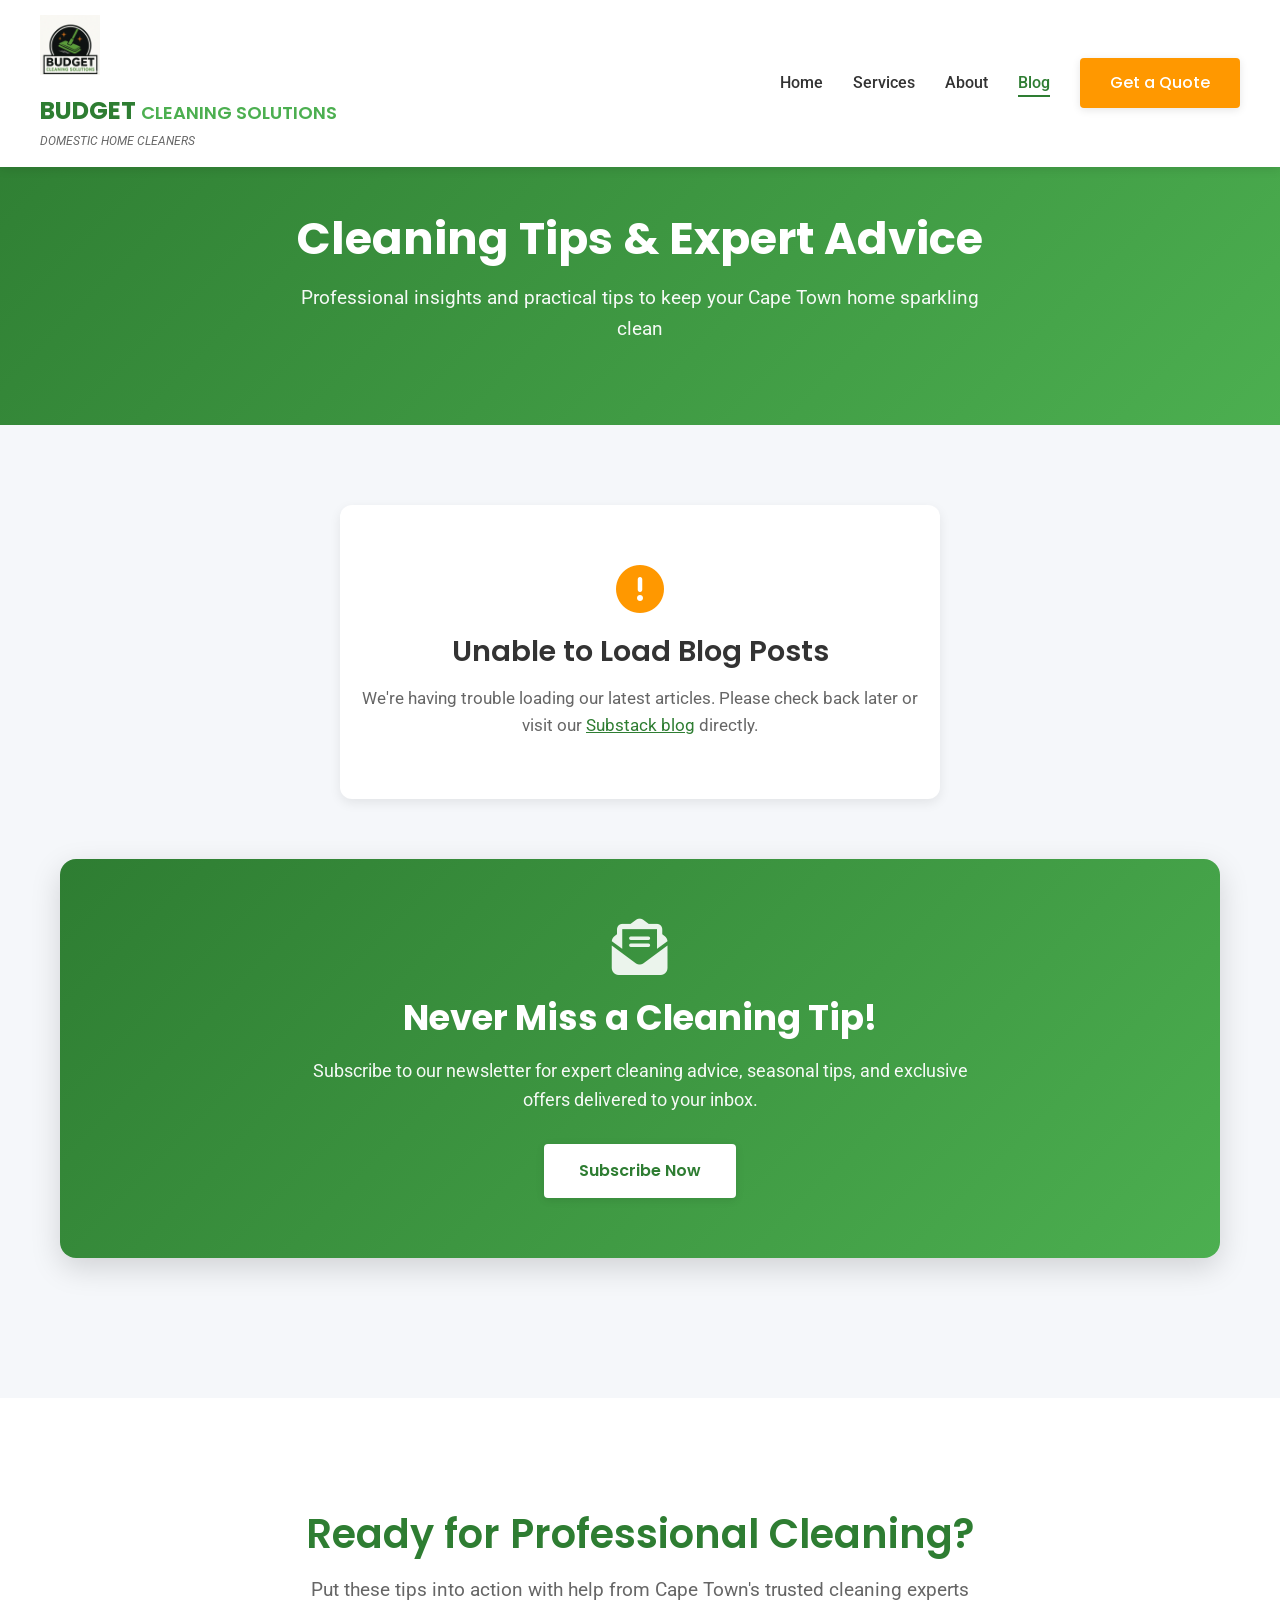
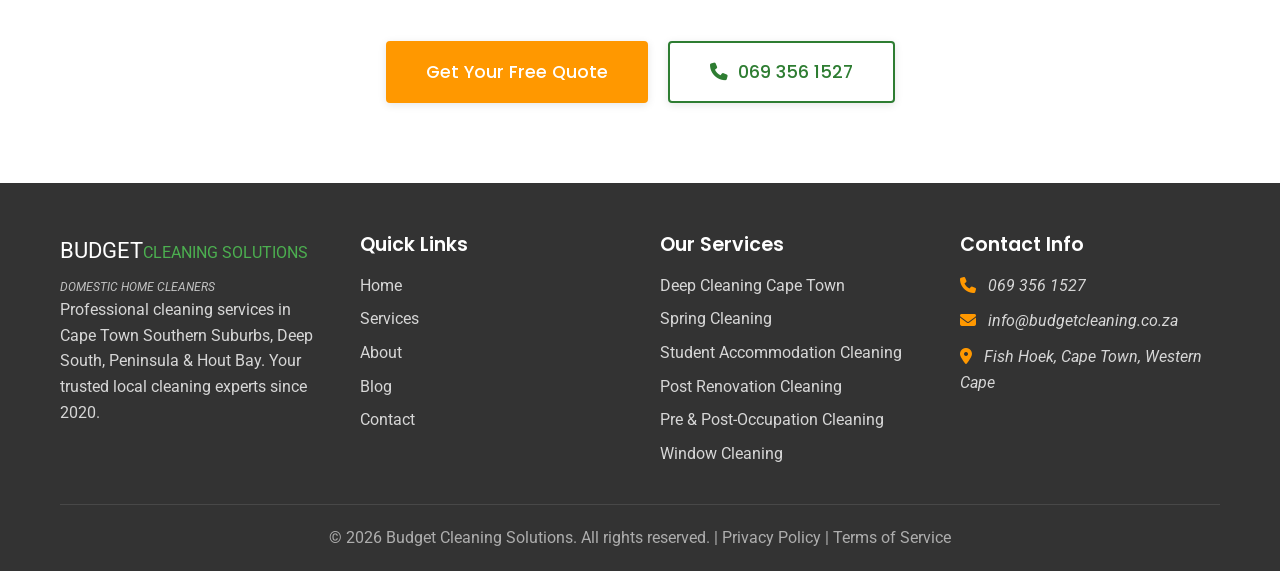
==== blog.html @ 8f819107 "update" ====
<!DOCTYPE html>
<html lang="en-ZA">
<head>
    <!-- Google Tag Manager -->
    <script>(function(w,d,s,l,i){w[l]=w[l]||[];w[l].push({'gtm.start':
    new Date().getTime(),event:'gtm.js'});var f=d.getElementsByTagName(s)[0],
    j=d.createElement(s),dl=l!='dataLayer'?'&l='+l:'';j.async=true;j.src=
    'https://www.googletagmanager.com/gtm.js?id='+i+dl;f.parentNode.insertBefore(j,f);
    })(window,document,'script','dataLayer','GTM-XXXXXXX');</script>
    <!-- End Google Tag Manager -->
    
    <!-- Google Analytics 4 -->
    <script async src="https://www.googletagmanager.com/gtag/js?id=G-XXXXXXXXXX"></script>
    <script>
      window.dataLayer = window.dataLayer || [];
      function gtag(){dataLayer.push(arguments);}
      gtag('js', new Date());
      gtag('config', 'G-XXXXXXXXXX');
    </script>
    
    <meta charset="UTF-8">
    <meta name="viewport" content="width=device-width, initial-scale=1.0">
    <meta http-equiv="X-UA-Compatible" content="IE=edge">
    
    <!-- Primary Meta Tags -->
    <title>Cleaning Tips & Advice Blog | Budget Cleaning Solutions Cape Town</title>
    <meta name="title" content="Cleaning Tips & Advice Blog | Budget Cleaning Solutions Cape Town">
    <meta name="description" content="Expert cleaning tips, home maintenance advice, and industry insights from Budget Cleaning Solutions. Learn professional cleaning techniques for Cape Town homes, deep cleaning guides, spring cleaning checklists, and more.">
    <meta name="keywords" content="cleaning tips cape town, home cleaning advice, deep cleaning guide, spring cleaning checklist, professional cleaning tips, home maintenance cape town, cleaning hacks, cleaning blog cape town, house cleaning tips, cleaning advice southern suburbs">
    <meta name="author" content="Budget Cleaning Solutions">
    <meta name="robots" content="index, follow, max-image-preview:large, max-snippet:-1, max-video-preview:-1">
    <meta name="googlebot" content="index, follow">
    <meta name="bingbot" content="index, follow">
    <link rel="canonical" href="https://budgetcleaningsolutions.co.za/blog.html">
    
    <!-- Language and Region -->
    <meta name="language" content="English">
    <meta name="geo.region" content="ZA-WC">
    <meta name="geo.placename" content="Fish Hoek, Cape Town, Western Cape, South Africa">
    <meta name="geo.position" content="-34.1367;18.4366">
    <meta name="ICBM" content="-34.1367, 18.4366">
    
    <!-- Open Graph / Facebook -->
    <meta property="og:type" content="website">
    <meta property="og:url" content="https://budgetcleaningsolutions.co.za/blog.html">
    <meta property="og:site_name" content="Budget Cleaning Solutions">
    <meta property="og:title" content="Cleaning Tips & Advice Blog - Budget Cleaning Solutions Cape Town">
    <meta property="og:description" content="Expert cleaning tips and home maintenance advice from Cape Town's trusted cleaning professionals. Learn techniques to keep your home spotless.">
    <meta property="og:image" content="https://budgetcleaningsolutions.co.za/images/cleaning.jpeg">
    <meta property="og:image:width" content="1200">
    <meta property="og:image:height" content="630">
    <meta property="og:image:alt" content="Professional cleaning tips and advice blog">
    <meta property="og:locale" content="en_ZA">
    
    <!-- Twitter -->
    <meta name="twitter:card" content="summary_large_image">
    <meta name="twitter:url" content="https://budgetcleaningsolutions.co.za/blog.html">
    <meta name="twitter:title" content="Cleaning Tips & Advice Blog - Budget Cleaning Solutions">
    <meta name="twitter:description" content="Expert cleaning tips and home maintenance advice from Cape Town's professional cleaners.">
    <meta name="twitter:image" content="https://budgetcleaningsolutions.co.za/images/cleaning.jpeg">
    <meta name="twitter:image:alt" content="Cleaning tips blog">
    
    <!-- Mobile Web App -->
    <meta name="apple-mobile-web-app-capable" content="yes">
    <meta name="apple-mobile-web-app-status-bar-style" content="black-translucent">
    <meta name="apple-mobile-web-app-title" content="Budget Cleaning">
    <meta name="application-name" content="Budget Cleaning Solutions">
    <meta name="theme-color" content="#2C3E50">
    <meta name="msapplication-TileColor" content="#2C3E50">
    
    <!-- Preconnect for Performance -->
    <link rel="preconnect" href="https://fonts.googleapis.com">
    <link rel="preconnect" href="https://fonts.gstatic.com" crossorigin>
    <link rel="preconnect" href="https://cdnjs.cloudflare.com">
    <link rel="preconnect" href="https://api.rss2json.com">
    
    <!-- DNS Prefetch -->
    <link rel="dns-prefetch" href="https://www.google-analytics.com">
    <link rel="dns-prefetch" href="https://www.googletagmanager.com">
    
    <!-- Stylesheets -->
    <link rel="stylesheet" href="style.css">
    <link rel="stylesheet" href="https://cdnjs.cloudflare.com/ajax/libs/font-awesome/6.4.0/css/all.min.css" integrity="sha512-iecdLmaskl7CVkqkXNQ/ZH/XLlvWZOJyj7Yy7tcenmpD1ypASozpmT/E0iPtmFIB46ZmdtAc9eNBvH0H/ZpiBw==" crossorigin="anonymous" referrerpolicy="no-referrer">
    <link href="https://fonts.googleapis.com/css2?family=Poppins:wght@300;400;500;600;700&family=Roboto:wght@300;400;500&display=swap" rel="stylesheet">
    
    <!-- Favicons -->
    <link rel="icon" type="image/png" sizes="32x32" href="images/favicon-32x32.png">
    <link rel="icon" type="image/png" sizes="16x16" href="images/favicon-16x16.png">
    <link rel="apple-touch-icon" sizes="180x180" href="images/apple-touch-icon.png">
    <link rel="manifest" href="/site.webmanifest">
    
    <!-- Google Search Console Verification -->
    <meta name="google-site-verification" content="YOUR_VERIFICATION_CODE_HERE">
    
    <!-- Bing Webmaster Tools Verification -->
    <meta name="msvalidate.01" content="YOUR_BING_VERIFICATION_CODE">
    
    <!-- Blog Schema.org -->
    <script type="application/ld+json">
    {
      "@context": "https://schema.org",
      "@type": "Blog",
      "name": "Budget Cleaning Solutions Blog",
      "description": "Expert cleaning tips, home maintenance advice, and industry insights from Budget Cleaning Solutions in Cape Town",
      "url": "https://budgetcleaningsolutions.co.za/blog.html",
      "publisher": {
        "@type": "LocalBusiness",
        "name": "Budget Cleaning Solutions",
        "logo": "https://budgetcleaningsolutions.co.za/images/logo.png",
        "telephone": "+27693561527",
        "email": "info@budgetcleaning.co.za",
        "address": {
          "@type": "PostalAddress",
          "addressLocality": "Fish Hoek",
          "addressRegion": "Western Cape",
          "addressCountry": "ZA"
        }
      }
    }
    </script>
</head>
<body>
    <!-- Google Tag Manager (noscript) -->
    <noscript><iframe src="https://www.googletagmanager.com/ns.html?id=GTM-XXXXXXX"
    height="0" width="0" style="display:none;visibility:hidden"></iframe></noscript>
    <!-- End Google Tag Manager (noscript) -->

    <!-- Header -->
    <header class="header" role="banner">
        <nav class="navbar container" role="navigation" aria-label="Main navigation">
            <a href="index.html" class="logo" aria-label="Budget Cleaning Solutions - Return to homepage">
                <img src="images/logo.png" alt="Budget Cleaning Solutions Logo" class="site-logo">
                <div class="logo-text-container">
                    <div class="logo-text">
                        <span class="budget">BUDGET</span>
                        <span class="cleaning">CLEANING SOLUTIONS</span>
                    </div>
                    <div class="tagline">DOMESTIC HOME CLEANERS</div>
                </div>
            </a>
            
            <ul class="nav-menu" id="navMenu">
                <li><a href="index.html#home" class="nav-link">Home</a></li>
                <li><a href="services.html" class="nav-link">Services</a></li>
                <li><a href="index.html#about" class="nav-link">About</a></li>
                <li><a href="blog.html" class="nav-link active">Blog</a></li>
                <li><a href="contactform.html" class="btn btn-primary nav-cta" aria-label="Get a free quote">Get a Quote</a></li>
            </ul>
            
            <div class="nav-toggle" id="navToggle" aria-label="Toggle navigation menu" role="button" tabindex="0">
                <span></span>
                <span></span>
                <span></span>
            </div>
        </nav>
    </header>

    <!-- Main Content -->
    <main>
        <!-- Hero Section -->
        <section class="blog-hero">
            <div class="container">
                <div class="blog-hero-content">
                    <h1>Cleaning Tips & Expert Advice</h1>
                    <p>Professional insights and practical tips to keep your Cape Town home sparkling clean</p>
                </div>
            </div>
        </section>

        <!-- Blog Posts Section -->
        <section class="blog-section">
            <div class="container">
                <!-- Loading State -->
                <div id="blogLoading" class="blog-loading">
                    <div class="loading-spinner"></div>
                    <p>Loading latest articles...</p>
                </div>

                <!-- Error State -->
                <div id="blogError" class="blog-error" style="display: none;">
                    <i class="fas fa-exclamation-circle"></i>
                    <h3>Unable to Load Blog Posts</h3>
                    <p>We're having trouble loading our latest articles. Please check back later or visit our <a href="https://budgetcleaningsolutions.substack.com" target="_blank" rel="noopener noreferrer">Substack blog</a> directly.</p>
                </div>

                <!-- Blog Posts Grid -->
                <div id="blogPosts" class="blog-grid" style="display: none;">
                    <!-- Blog posts will be dynamically inserted here -->
                </div>

                <!-- No Posts State -->
                <div id="noPosts" class="no-posts" style="display: none;">
                    <i class="fas fa-newspaper"></i>
                    <h3>Coming Soon!</h3>
                    <p>We're working on exciting content for you. Check back soon for cleaning tips, advice, and industry insights.</p>
                    <a href="https://budgetcleaningsolutions.substack.com" target="_blank" rel="noopener noreferrer" class="btn btn-primary">Subscribe to Our Newsletter</a>
                </div>

                <!-- Pagination -->
                <div id="blogPagination" class="blog-pagination" style="display: none;">
                    <button id="loadMoreBtn" class="btn btn-secondary">Load More Articles</button>
                </div>

                <!-- Subscribe CTA -->
                <div class="blog-subscribe-cta">
                    <div class="subscribe-content">
                        <i class="fas fa-envelope-open-text"></i>
                        <h2>Never Miss a Cleaning Tip!</h2>
                        <p>Subscribe to our newsletter for expert cleaning advice, seasonal tips, and exclusive offers delivered to your inbox.</p>
                        <a href="https://budgetcleaningsolutions.substack.com" target="_blank" rel="noopener noreferrer" class="btn btn-primary">Subscribe Now</a>
                    </div>
                </div>
            </div>
        </section>

        <!-- Call to Action -->
        <section class="blog-cta">
            <div class="container">
                <div class="cta-content">
                    <h2>Ready for Professional Cleaning?</h2>
                    <p>Put these tips into action with help from Cape Town's trusted cleaning experts</p>
                    <div class="cta-buttons">
                        <a href="contactform.html" class="btn btn-primary btn-large">Get Your Free Quote</a>
                        <a href="tel:+27693561527" class="btn btn-secondary btn-large"><i class="fas fa-phone"></i> 069 356 1527</a>
                    </div>
                </div>
            </div>
        </section>
    </main>

    <!-- Footer -->
    <footer class="footer" role="contentinfo">
        <div class="container">
            <div class="footer-grid">
                <div class="footer-col">
                    <div class="footer-logo">
                        <div class="logo-text">
                            <span class="budget">BUDGET</span>
                            <span class="cleaning">CLEANING SOLUTIONS</span>
                        </div>
                        <div class="tagline">DOMESTIC HOME CLEANERS</div>
                    </div>
                    <p>Professional cleaning services in Cape Town Southern Suburbs, Deep South, Peninsula & Hout Bay. Your trusted local cleaning experts since 2020.</p>
                </div>
                
                <div class="footer-col">
                    <h4>Quick Links</h4>
                    <ul>
                        <li><a href="index.html#home">Home</a></li>
                        <li><a href="services.html">Services</a></li>
                        <li><a href="index.html#about">About</a></li>
                        <li><a href="blog.html">Blog</a></li>
                        <li><a href="contactform.html">Contact</a></li>
                    </ul>
                </div>
                
                <div class="footer-col">
                    <h4>Our Services</h4>
                    <ul>
                        <li><a href="services.html#deep-cleaning">Deep Cleaning Cape Town</a></li>
                        <li><a href="services.html#spring-cleaning">Spring Cleaning</a></li>
                        <li><a href="services.html#student-accommodation">Student Accommodation Cleaning</a></li>
                        <li><a href="services.html#post-renovation">Post Renovation Cleaning</a></li>
                        <li><a href="services.html#pre-post-occupation">Pre & Post-Occupation Cleaning</a></li>
                        <li><a href="services.html#window-cleaning">Window Cleaning</a></li>
                    </ul>
                </div>
                
                <div class="footer-col">
                    <h4>Contact Info</h4>
                    <address>
                        <p><i class="fas fa-phone" aria-hidden="true"></i> <a href="tel:+27693561527">069 356 1527</a></p>
                        <p><i class="fas fa-envelope" aria-hidden="true"></i> <a href="mailto:info@budgetcleaning.co.za">info@budgetcleaning.co.za</a></p>
                        <p><i class="fas fa-map-marker-alt" aria-hidden="true"></i> Fish Hoek, Cape Town, Western Cape</p>
                    </address>
                </div>
            </div>
            
            <div class="footer-bottom">
                <p>&copy; <span id="currentYear">2026</span> Budget Cleaning Solutions. All rights reserved. | <a href="/privacy-policy.html">Privacy Policy</a> | <a href="/terms-of-service.html">Terms of Service</a></p>
            </div>
        </div>
    </footer>

    <!-- Scripts -->
    <script src="script.js" defer></script>
    <script>
        // Substack RSS Feed Integration using RSS2JSON
        // Replace 'YOUR_SUBSTACK_URL' with your actual Substack URL
        const SUBSTACK_RSS_URL = 'https://budgetcleaningsolutions.substack.com/feed';
        const RSS2JSON_API_KEY = 'YOUR_RSS2JSON_API_KEY'; // Optional: Get free key at rss2json.com
        
        let currentPage = 0;
        const postsPerPage = 6;
        let allPosts = [];

        async function fetchBlogPosts() {
            const blogLoading = document.getElementById('blogLoading');
            const blogError = document.getElementById('blogError');
            const blogPosts = document.getElementById('blogPosts');
            const noPosts = document.getElementById('noPosts');

            try {
                // Construct RSS2JSON API URL
                let apiUrl = `https://api.rss2json.com/v1/api.json?rss_url=${encodeURIComponent(SUBSTACK_RSS_URL)}`;
                
                // Add API key if provided
                if (RSS2JSON_API_KEY && RSS2JSON_API_KEY !== 'YOUR_RSS2JSON_API_KEY') {
                    apiUrl += `&api_key=${RSS2JSON_API_KEY}`;
                }

                const response = await fetch(apiUrl);
                
                if (!response.ok) {
                    throw new Error('Failed to fetch blog posts');
                }

                const data = await response.json();
                
                // Check if we have posts
                if (!data.items || data.items.length === 0) {
                    blogLoading.style.display = 'none';
                    noPosts.style.display = 'block';
                    return;
                }

                allPosts = data.items;
                displayPosts();
                
            } catch (error) {
                console.error('Error fetching blog posts:', error);
                blogLoading.style.display = 'none';
                blogError.style.display = 'block';
            }
        }

        function displayPosts() {
            const blogLoading = document.getElementById('blogLoading');
            const blogPosts = document.getElementById('blogPosts');
            const blogPagination = document.getElementById('blogPagination');
            
            blogLoading.style.display = 'none';
            blogPosts.style.display = 'grid';

            const startIndex = currentPage * postsPerPage;
            const endIndex = startIndex + postsPerPage;
            const postsToDisplay = allPosts.slice(startIndex, endIndex);

            postsToDisplay.forEach(post => {
                const article = createBlogCard(post);
                blogPosts.appendChild(article);
            });

            // Show/hide load more button
            if (endIndex < allPosts.length) {
                blogPagination.style.display = 'block';
            } else {
                blogPagination.style.display = 'none';
            }
        }

        function createBlogCard(post) {
            const article = document.createElement('article');
            article.className = 'blog-card';
            article.setAttribute('itemscope', '');
            article.setAttribute('itemtype', 'https://schema.org/BlogPosting');

            // Extract image from content or use default
            const imageMatch = post.content ? post.content.match(/<img[^>]+src="([^">]+)"/) : null;
            const imageUrl = imageMatch ? imageMatch[1] : 'images/cleaning.jpeg';

            // Clean description (remove HTML tags)
            const description = post.description ? 
                post.description.replace(/<[^>]*>/g, '').substring(0, 150) + '...' : 
                'Read our latest cleaning tips and advice...';

            // Format date
            const postDate = new Date(post.pubDate);
            const formattedDate = postDate.toLocaleDateString('en-ZA', { 
                year: 'numeric', 
                month: 'long', 
                day: 'numeric' 
            });

            article.innerHTML = `
                <div class="blog-card-image">
                    <img src="${imageUrl}" alt="${post.title || 'Blog post'}" loading="lazy" itemprop="image">
                    <div class="blog-card-category">
                        <i class="fas fa-sparkles"></i>
                        <span>Cleaning Tips</span>
                    </div>
                </div>
                <div class="blog-card-content">
                    <div class="blog-card-meta">
                        <time datetime="${post.pubDate}" itemprop="datePublished">
                            <i class="far fa-calendar-alt"></i>
                            ${formattedDate}
                        </time>
                    </div>
                    <h3 itemprop="headline">
                        <a href="${post.link}" target="_blank" rel="noopener noreferrer">${post.title}</a>
                    </h3>
                    <p class="blog-card-excerpt" itemprop="description">${description}</p>
                    <a href="${post.link}" target="_blank" rel="noopener noreferrer" class="blog-card-link">
                        Read More <i class="fas fa-arrow-right"></i>
                    </a>
                </div>
            `;

            return article;
        }

        // Load more posts
        document.getElementById('loadMoreBtn').addEventListener('click', () => {
            currentPage++;
            displayPosts();
        });

        // Initialize blog
        document.addEventListener('DOMContentLoaded', () => {
            fetchBlogPosts();
        });
    </script>
</body>
</html>
---- style.css ----
/* Reset & Base Styles */
* {
    margin: 0;
    padding: 0;
    box-sizing: border-box;
}

:root {
    --primary-color: #2E7D32;
    --secondary-color: #4CAF50;
    --accent-color: #FF9800;
    --light-bg: #F5F7FA;
    --dark-text: #333333;
    --light-text: #666666;
    --white: #FFFFFF;
    --gray-border: #E0E0E0;
    --success-color: #28A745;
    --shadow: 0 4px 12px rgba(0, 0, 0, 0.08);
    --shadow-hover: 0 8px 24px rgba(0, 0, 0, 0.12);
    --transition: all 0.3s ease;
}

html {
    scroll-behavior: smooth;
}

body {
    font-family: 'Roboto', sans-serif;
    color: var(--dark-text);
    line-height: 1.6;
    overflow-x: hidden;
}

h1, h2, h3, h4 {
    font-family: 'Poppins', sans-serif;
    font-weight: 600;
    line-height: 1.3;
}

a {
    text-decoration: none;
    color: inherit;
}

.container {
    width: 100%;
    max-width: 1200px;
    margin: 0 auto;
    padding: 0 20px;
}

.btn {
    display: inline-block;
    padding: 12px 30px;
    border-radius: 4px;
    font-weight: 500;
    text-align: center;
    cursor: pointer;
    transition: var(--transition);
    font-family: 'Poppins', sans-serif;
    border: none;
    font-size: 16px;
}

.btn-primary {
    background-color: var(--accent-color);
    color: var(--white);
}

.btn-primary:hover {
    background-color: #F57C00;
    transform: translateY(-2px);
}

.btn-secondary {
    background-color: transparent;
    color: var(--primary-color);
    border: 2px solid var(--primary-color);
}

.btn-secondary:hover {
    background-color: var(--primary-color);
    color: var(--white);
}

.btn-block {
    display: block;
    width: 100%;
}

/* Header & Navigation */
.header {
    background-color: var(--white);
    box-shadow: 0 2px 10px rgba(0, 0, 0, 0.1);
    position: fixed;
    top: 0;
    left: 0;
    width: 100%;
    z-index: 1000;
}

.navbar {
    display: flex;
    justify-content: space-between;
    align-items: center;
    padding: 15px 0;
}

.logo {
    display: flex;
    align-items: center;
    gap: 12px;
}

.site-logo {
    height: 60px;
    width: auto;
    object-fit: contain;
}

.logo-text-container {
    display: flex;
    flex-direction: column;
}

.logo-text {
    display: flex;
    align-items: baseline;
    flex-wrap: wrap;
}

.logo .budget {
    font-family: 'Poppins', sans-serif;
    font-weight: 700;
    font-size: 24px;
    color: var(--primary-color);
    margin-right: 5px;
}

.logo .cleaning {
    font-family: 'Poppins', sans-serif;
    font-weight: 600;
    font-size: 18px;
    color: var(--secondary-color);
}

.tagline {
    font-size: 12px;
    color: var(--light-text);
    font-style: italic;
    margin-top: 2px;
}

.nav-menu {
    display: flex;
    list-style: none;
    align-items: center;
}

.nav-link {
    margin: 0 15px;
    font-weight: 500;
    color: var(--dark-text);
    transition: var(--transition);
    position: relative;
}

.nav-link:hover {
    color: var(--primary-color);
}

.nav-link.active {
    color: var(--primary-color);
}

.nav-link.active::after {
    content: '';
    position: absolute;
    bottom: -5px;
    left: 0;
    width: 100%;
    height: 2px;
    background-color: var(--primary-color);
}

.nav-cta {
    margin-left: 15px;
}

.nav-toggle {
    display: none;
    flex-direction: column;
    cursor: pointer;
}

.nav-toggle span {
    width: 25px;
    height: 3px;
    background-color: var(--primary-color);
    margin: 3px 0;
    transition: var(--transition);
}

/* Hero Section */
.hero {
    background: linear-gradient(rgba(0, 0, 0, 0.7), rgba(0, 0, 0, 0.7)), url('images/hero-bg.jpg') no-repeat center center/cover;
    color: var(--white);
    padding: 150px 0 80px;
    position: relative;
    margin-top: 70px;
    min-height: 500px;
}

.hero-content {
    max-width: 800px;
    text-align: center;
    margin: 0 auto;
    position: relative;
    z-index: 2;
}

.hero-title {
    font-size: 2.8rem;
    margin-bottom: 20px;
}

.hero-subtitle {
    font-size: 1.2rem;
    margin-bottom: 30px;
    opacity: 0.9;
    max-width: 700px;
    margin-left: auto;
    margin-right: auto;
}

.hero-tagline {
    font-size: 1.4rem;
    font-weight: 600;
    margin-bottom: 30px;
    color: var(--accent-color);
}

.hero-btns {
    display: flex;
    justify-content: center;
    gap: 15px;
    flex-wrap: wrap;
}

.hero-overlay {
    position: absolute;
    bottom: 0;
    left: 0;
    width: 100%;
    height: 100px;
    background: linear-gradient(to top, var(--light-bg), transparent);
}

/* Services Section */
.section-header {
    text-align: center;
    margin-bottom: 35px;
}

.section-header h2 {
    font-size: 2.2rem;
    color: var(--primary-color);
    margin-bottom: 10px;
}

.section-header p {
    color: var(--light-text);
    font-size: 1.1rem;
}

.services {
    padding: 50px 0;
    background-color: var(--light-bg);
}

.services-grid {
    display: grid;
    grid-template-columns: repeat(auto-fill, minmax(280px, 1fr));
    gap: 30px;
}

.service-card {
    background-color: var(--white);
    border-radius: 8px;
    padding: 30px;
    box-shadow: var(--shadow);
    transition: var(--transition);
    text-align: center;
}

.service-card:hover {
    transform: translateY(-10px);
    box-shadow: 0 10px 25px rgba(0, 0, 0, 0.1);
}

.service-icon {
    font-size: 2.5rem;
    color: var(--primary-color);
    margin-bottom: 20px;
}

.service-card h3 {
    font-size: 1.3rem;
    margin-bottom: 15px;
    color: var(--dark-text);
}

.service-card p {
    color: var(--light-text);
    font-size: 0.95rem;
}

/* Property Management Section */
.property-section {
    padding: 50px 0;
    background-color: var(--white);
}

.property-grid {
    display: grid;
    grid-template-columns: 1fr 1fr;
    gap: 35px;
    align-items: center;
}

.property-content h2 {
    font-size: 2rem;
    color: var(--primary-color);
    margin-bottom: 20px;
}

.property-content p {
    margin-bottom: 25px;
    font-size: 1.05rem;
}

.feature-list {
    list-style: none;
}

.feature-list li {
    margin-bottom: 10px;
    display: flex;
    align-items: center;
}

.feature-list i {
    color: var(--secondary-color);
    margin-right: 10px;
    font-size: 1.1rem;
}

/* Image Optimization Styles */
.property-image img,
.garden-image img,
.contact-showcase img {
    width: 100%;
    height: auto;
    border-radius: 8px;
    box-shadow: var(--shadow);
    object-fit: cover;
    max-height: 450px;
}

.property-image,
.garden-image {
    overflow: hidden;
    border-radius: 8px;
}

.contact-showcase {
    margin-top: 25px;
    border-radius: 8px;
    overflow: hidden;
}

.contact-showcase img {
    max-height: 300px;
}

/* Value Added Services */
.value-services {
    padding: 50px 0;
    background-color: var(--light-bg);
}

.value-grid {
    display: grid;
    grid-template-columns: repeat(auto-fit, minmax(300px, 1fr));
    gap: 30px;
}

.value-card {
    background-color: var(--white);
    padding: 30px;
    border-radius: 8px;
    text-align: center;
    box-shadow: var(--shadow);
    transition: var(--transition);
}

.value-card:hover {
    transform: translateY(-5px);
}

.value-card i {
    font-size: 2.5rem;
    color: var(--accent-color);
    margin-bottom: 20px;
}

.value-card h3 {
    font-size: 1.3rem;
    margin-bottom: 15px;
    color: var(--dark-text);
}

/* Gallery Showcase Section */
.gallery-showcase {
    padding: 50px 0;
    background-color: var(--white);
}

.gallery-grid {
    display: grid;
    grid-template-columns: repeat(auto-fit, minmax(300px, 1fr));
    gap: 30px;
    margin-top: 40px;
}

.gallery-item {
    position: relative;
    overflow: hidden;
    border-radius: 12px;
    box-shadow: var(--shadow);
    transition: var(--transition);
    cursor: pointer;
    aspect-ratio: 4/3;
}

.gallery-item:hover {
    transform: translateY(-10px);
    box-shadow: var(--shadow-hover);
}

.gallery-item img {
    width: 100%;
    height: 100%;
    object-fit: cover;
    transition: transform 0.5s ease;
}

.gallery-item:hover img {
    transform: scale(1.1);
}

.gallery-overlay {
    position: absolute;
    bottom: 0;
    left: 0;
    right: 0;
    background: linear-gradient(to top, rgba(0, 0, 0, 0.8), transparent);
    padding: 20px;
    color: var(--white);
    transform: translateY(100%);
    transition: transform 0.3s ease;
}

.gallery-item:hover .gallery-overlay {
    transform: translateY(0);
}

.gallery-overlay h3 {
    font-size: 1.3rem;
    margin-bottom: 5px;
    color: var(--white);
}

.gallery-overlay p {
    font-size: 0.95rem;
    opacity: 0.9;
    color: var(--white);
}

/* Garden Services Section */
.garden-section {
    padding: 50px 0;
    background-color: var(--white);
}

.garden-grid {
    display: grid;
    grid-template-columns: 1fr 1fr;
    gap: 35px;
    align-items: center;
}

.garden-content h2 {
    font-size: 2rem;
    color: var(--primary-color);
    margin-bottom: 20px;
}

/* About Section */
.about {
    padding: 50px 0;
    background-color: var(--white);
}

.about-content {
    max-width: 900px;
    margin: 0 auto;
}

.about-text h3 {
    font-size: 1.8rem;
    color: var(--primary-color);
    margin-bottom: 15px;
    margin-top: 30px;
}

.about-text h3:first-child {
    margin-top: 0;
}

.about-text p {
    margin-bottom: 20px;
    line-height: 1.8;
    font-size: 1.05rem;
}

/* Blog Section */
.blog {
    padding: 50px 0;
    background-color: var(--light-bg);
}

.blog-grid {
    display: grid;
    grid-template-columns: repeat(auto-fit, minmax(300px, 1fr));
    gap: 30px;
    margin-bottom: 40px;
}

.blog-card {
    background-color: var(--white);
    padding: 30px;
    border-radius: 8px;
    text-align: center;
    box-shadow: var(--shadow);
    transition: var(--transition);
}

.blog-card:hover {
    transform: translateY(-5px);
}

.blog-card i {
    font-size: 2.5rem;
    color: var(--secondary-color);
    margin-bottom: 20px;
}

.blog-card h3 {
    font-size: 1.3rem;
    margin-bottom: 15px;
    color: var(--dark-text);
}

.blog-cta {
    text-align: center;
    margin-top: 30px;
}

.blog-cta p {
    font-size: 1.1rem;
    color: var(--light-text);
}

/* Reviews Section */
.reviews {
    padding: 50px 0;
    background-color: var(--white);
}

.reviews-grid {
    display: grid;
    grid-template-columns: repeat(auto-fit, minmax(300px, 1fr));
    gap: 30px;
}

.review-card {
    background-color: var(--light-bg);
    padding: 30px;
    border-radius: 8px;
    box-shadow: var(--shadow);
    transition: var(--transition);
    position: relative;
}

.review-card:hover {
    transform: translateY(-5px);
    box-shadow: var(--shadow-hover);
}

.review-stars {
    color: #FFD700;
    font-size: 1.2rem;
    margin-bottom: 15px;
}

.review-text {
    color: var(--dark-text);
    font-size: 1rem;
    line-height: 1.7;
    margin-bottom: 20px;
    font-style: italic;
}

.review-author {
    display: flex;
    align-items: center;
    gap: 15px;
    margin-top: 20px;
    padding-top: 20px;
    border-top: 2px solid var(--gray-border);
}

.review-avatar {
    width: 50px;
    height: 50px;
    border-radius: 50%;
    background: linear-gradient(135deg, var(--primary-color), var(--secondary-color));
    display: flex;
    align-items: center;
    justify-content: center;
    color: var(--white);
    font-weight: 600;
    font-size: 1.2rem;
    flex-shrink: 0;
}

.review-author-info h4 {
    font-size: 1.1rem;
    color: var(--dark-text);
    margin-bottom: 3px;
}

.review-author-info p {
    font-size: 0.9rem;
    color: var(--light-text);
}

.quote-icon {
    position: absolute;
    top: 20px;
    right: 20px;
    font-size: 2rem;
    color: var(--primary-color);
    opacity: 0.2;
}

/* Contact Section */
.contact {
    padding: 50px 0;
    background-color: var(--white);
}

.contact-grid {
    display: grid;
    grid-template-columns: 1fr 1fr;
    gap: 50px;
}

.contact-info h3,
.contact-form-cta h3 {
    font-size: 1.8rem;
    color: var(--primary-color);
    margin-bottom: 25px;
}

.contact-item {
    display: flex;
    margin-bottom: 30px;
    align-items: flex-start;
}

.contact-item i {
    font-size: 2rem;
    color: var(--secondary-color);
    margin-right: 15px;
    flex-shrink: 0;
}

.contact-item h4 {
    font-size: 1.1rem;
    margin-bottom: 5px;
    color: var(--dark-text);
}

.contact-item p {
    color: var(--light-text);
}

.contact-form-cta {
    background: var(--light-bg);
    padding: 40px;
    border-radius: 8px;
}

.contact-form-cta p {
    color: var(--light-text);
    margin-bottom: 25px;
    line-height: 1.7;
}

/* Contact Form Styles */
.contact-form {
    background-color: var(--white);
    padding: 40px;
    border-radius: 8px;
    box-shadow: var(--shadow);
}

.contact-form h3 {
    font-size: 1.8rem;
    color: var(--primary-color);
    margin-bottom: 25px;
}

.form-group {
    margin-bottom: 20px;
    position: relative;
}

.form-group input,
.form-group select,
.form-group textarea {
    width: 100%;
    padding: 12px 15px;
    border: 2px solid var(--gray-border);
    border-radius: 4px;
    font-size: 1rem;
    font-family: 'Roboto', sans-serif;
    transition: var(--transition);
}

.form-group input:focus,
.form-group select:focus,
.form-group textarea:focus {
    outline: none;
    border-color: var(--primary-color);
}

.form-group textarea {
    resize: vertical;
}

.date-label {
    position: absolute;
    top: -8px;
    left: 12px;
    background: var(--white);
    padding: 0 5px;
    font-size: 12px;
    color: var(--light-text);
    pointer-events: none;
}

input[type="date"] {
    color: var(--dark-text);
}

input[type="date"]::-webkit-calendar-picker-indicator {
    cursor: pointer;
    filter: invert(0.5);
}

/* Success Message */
.success-message {
    background-color: #d4edda;
    border: 1px solid #c3e6cb;
    color: #155724;
    padding: 15px;
    border-radius: 4px;
    margin-bottom: 20px;
    display: none;
}

.success-message.show {
    display: block;
}

.error-message {
    background-color: #f8d7da;
    border: 1px solid #f5c6cb;
    color: #721c24;
    padding: 15px;
    border-radius: 4px;
    margin-bottom: 20px;
    display: none;
}

.error-message.show {
    display: block;
}

/* Footer */
.footer {
    background-color: var(--dark-text);
    color: var(--white);
    padding: 50px 0 20px;
}

.footer-grid {
    display: grid;
    grid-template-columns: repeat(auto-fit, minmax(250px, 1fr));
    gap: 40px;
    margin-bottom: 30px;
}

.footer-logo .logo-text {
    margin-bottom: 10px;
}

.footer-logo .budget {
    font-size: 22px;
    color: var(--white);
}

.footer-logo .cleaning {
    font-size: 16px;
    color: var(--secondary-color);
}

.footer-logo .tagline {
    color: rgba(255, 255, 255, 0.7);
}

.footer-col h4 {
    margin-bottom: 15px;
    font-size: 1.2rem;
}

.footer-col ul {
    list-style: none;
}

.footer-col ul li {
    margin-bottom: 8px;
}

.footer-col ul li a {
    color: rgba(255, 255, 255, 0.8);
    transition: var(--transition);
}

.footer-col ul li a:hover {
    color: var(--accent-color);
}

.footer-col p {
    color: rgba(255, 255, 255, 0.8);
    margin-bottom: 10px;
}

.footer-col i {
    margin-right: 8px;
    color: var(--accent-color);
}

.footer-bottom {
    text-align: center;
    padding-top: 20px;
    border-top: 1px solid rgba(255, 255, 255, 0.1);
}

.footer-bottom p {
    color: rgba(255, 255, 255, 0.6);
}

/* Mobile Responsive Styles */
@media (max-width: 992px) {
    .nav-menu {
        position: fixed;
        left: -100%;
        top: 70px;
        flex-direction: column;
        background-color: var(--white);
        width: 100%;
        text-align: center;
        transition: 0.3s;
        box-shadow: 0 10px 27px rgba(0, 0, 0, 0.05);
        padding: 20px 0;
        z-index: 999;
    }

    .nav-menu.active {
        left: 0;
    }

    .nav-link {
        margin: 15px 0;
        font-size: 16px;
    }

    .nav-toggle {
        display: flex;
    }

    .hero-title {
        font-size: 2.2rem;
    }

    .property-grid,
    .garden-grid {
        grid-template-columns: 1fr;
    }

    .contact-grid {
        grid-template-columns: 1fr;
        gap: 30px;
    }
    
    .reviews-grid {
        grid-template-columns: 1fr;
    }
    
    .container {
        padding: 0 20px;
    }
    
    .services-grid {
        grid-template-columns: repeat(auto-fill, minmax(250px, 1fr));
        gap: 20px;
    }
    
    .value-grid {
        grid-template-columns: 1fr;
        gap: 20px;
    }
}

@media (max-width: 768px) {
    .hero {
        padding: 150px 0 80px;
        min-height: 400px;
    }

    .hero-title {
        font-size: 1.8rem;
        line-height: 1.3;
    }
    
    .site-logo {
        height: 50px;
    }
    
    .logo .budget {
        font-size: 20px;
    }
    
    .logo .cleaning {
        font-size: 16px;
    }
    
    .tagline {
        font-size: 10px;
    }

    .hero-subtitle {
        font-size: 1rem;
        padding: 0 10px;
    }
    
    .hero-tagline {
        font-size: 1.1rem;
    }

    .section-header h2 {
        font-size: 1.8rem;
    }
    
    .section-header p {
        font-size: 1rem;
        padding: 0 10px;
    }

    .services-grid {
        grid-template-columns: 1fr;
        gap: 20px;
    }
    
    .service-card {
        padding: 25px;
    }
    
    .service-card h3 {
        font-size: 1.2rem;
    }

    .property-grid,
    .garden-grid {
        gap: 30px;
    }
    
    .gallery-grid {
        grid-template-columns: 1fr;
        gap: 20px;
    }
    
    .gallery-item {
        aspect-ratio: 16/10;
    }
    
    .property-image img,
    .garden-image img {
        max-height: 350px;
    }

    .footer-grid {
        grid-template-columns: 1fr;
        gap: 30px;
    }
    
    .contact-item {
        flex-direction: column;
        text-align: center;
        align-items: center;
    }
    
    .contact-item i {
        margin-bottom: 10px;
    }
    
    .review-card {
        padding: 20px;
    }
    
    .value-card {
        padding: 25px;
    }
    
    /* Ensure images are responsive */
    img {
        max-width: 100%;
        height: auto;
    }
}

@media (max-width: 576px) {
    .site-logo {
        height: 40px;
    }
    
    .logo .budget {
        font-size: 16px;
    }

    .logo .cleaning {
        font-size: 13px;
    }
    
    .tagline {
        font-size: 9px;
    }

    .hero {
        padding: 130px 0 60px;
        min-height: 350px;
    }

    .hero-title {
        font-size: 1.5rem;
        line-height: 1.3;
    }
    
    .hero-subtitle {
        font-size: 0.95rem;
    }
    
    .hero-tagline {
        font-size: 1rem;
    }

    .btn {
        padding: 10px 20px;
        font-size: 14px;
        width: 100%;
        max-width: 300px;
    }
    
    .hero-btns {
        flex-direction: column;
        align-items: center;
        gap: 10px;
    }
    
    .section-header h2 {
        font-size: 1.5rem;
    }
    
    .section-header p {
        font-size: 0.95rem;
    }
    
    .service-card {
        padding: 20px;
    }
    
    .service-icon {
        font-size: 2rem;
    }
    
    .property-content h2,
    .garden-content h2 {
        font-size: 1.5rem;
    }
    
    .property-content p,
    .garden-content p {
        font-size: 0.95rem;
    }
    
    .property-image img,
    .garden-image img {
        max-height: 300px;
    }
    
    .gallery-overlay h3 {
        font-size: 1.1rem;
    }
    
    .gallery-overlay p {
        font-size: 0.85rem;
    }
    
    .contact-showcase img {
        max-height: 250px;
    }
    
    .feature-list li {
        font-size: 0.95rem;
    }
    
    .value-card {
        padding: 20px;
    }
    
    .value-card h3 {
        font-size: 1.1rem;
    }
    
    .review-text {
        font-size: 0.95rem;
    }
    
    .footer-col {
        text-align: center;
    }
    
    .footer-col ul {
        text-align: center;
    }
    
    .container {
        padding: 0 15px;
    }
}

/* Extra small devices (phones in portrait, less than 375px) */
@media (max-width: 375px) {
    .hero-title {
        font-size: 1.3rem;
    }
    
    .site-logo {
        height: 35px;
    }
    
    .logo .budget {
        font-size: 14px;
    }

    .logo .cleaning {
        font-size: 12px;
    }
    
    .tagline {
        font-size: 8px;
    }
    
    .btn {
        font-size: 13px;
        padding: 8px 16px;
    }
    
    .section-header h2 {
        font-size: 1.3rem;
    }
}

/* Service Links */
.service-link {
    color: var(--dark-text);
    text-decoration: none;
    transition: var(--transition);
}

.service-link:hover {
    color: var(--primary-color);
}

.learn-more {
    display: inline-block;
    margin-top: 15px;
    color: var(--accent-color);
    font-weight: 500;
    text-decoration: none;
    transition: var(--transition);
}

.learn-more:hover {
    color: var(--primary-color);
    transform: translateX(5px);
}

/* Sunflower Icon Styles */
.spring-icon {
    display: flex;
    align-items: center;
    justify-content: center;
}

.sunflower-icon {
    width: 50px;
    height: 50px;
    filter: drop-shadow(0 2px 4px rgba(0,0,0,0.1));
}

.service-icon-large .sunflower-icon {
    width: 60px;
    height: 60px;
}

/* Services Detail Page Styles */
.services-detail {
    padding: 120px 0 80px;
    background: var(--light-bg);
}

.page-header {
    text-align: center;
    margin-bottom: 60px;
}

.page-header h1 {
    font-size: 2.8rem;
    color: var(--dark-text);
    margin-bottom: 15px;
}

.page-header p {
    font-size: 1.2rem;
    color: var(--light-text);
}

.service-detail-card {
    background: var(--white);
    border-radius: 12px;
    box-shadow: var(--shadow);
    margin-bottom: 40px;
    overflow: hidden;
    transition: var(--transition);
}

.service-detail-card:hover {
    box-shadow: var(--shadow-hover);
    transform: translateY(-4px);
}

.service-detail-header {
    background: linear-gradient(135deg, var(--primary-color), var(--secondary-color));
    color: var(--white);
    padding: 40px;
    display: flex;
    align-items: center;
    gap: 25px;
}

.service-icon-large {
    background: rgba(255, 255, 255, 0.2);
    width: 80px;
    height: 80px;
    border-radius: 50%;
    display: flex;
    align-items: center;
    justify-content: center;
    font-size: 2.5rem;
    flex-shrink: 0;
}

.service-detail-header h2 {
    margin: 0;
    font-size: 2.2rem;
}

.service-detail-content {
    padding: 50px 40px;
}

.service-intro {
    font-size: 1.15rem;
    color: var(--dark-text);
    margin-bottom: 35px;
    line-height: 1.8;
}

.service-detail-content h3 {
    color: var(--primary-color);
    font-size: 1.5rem;
    margin: 40px 0 25px;
}

.service-detail-content h3:first-of-type {
    margin-top: 0;
}

.service-checklist {
    list-style: none;
    padding: 0;
    margin: 25px 0 35px;
}

.service-checklist li {
    padding: 15px 0;
    color: var(--dark-text);
    display: flex;
    align-items: flex-start;
    gap: 15px;
    font-size: 1.05rem;
    line-height: 1.7;
    border-bottom: 1px solid rgba(0, 0, 0, 0.05);
}

.service-checklist li:last-child {
    border-bottom: none;
}

.service-checklist i {
    color: var(--success-color);
    font-size: 1.2rem;
    margin-top: 3px;
    flex-shrink: 0;
}

.service-benefits {
    background: var(--light-bg);
    padding: 30px;
    border-radius: 8px;
    margin: 35px 0;
}

.service-benefits h3 {
    margin-top: 0;
    margin-bottom: 20px;
}

.service-benefits ul {
    list-style: none;
    padding: 0;
    margin: 0;
}

.service-benefits ul li {
    padding: 10px 0 10px 30px;
    position: relative;
    color: var(--dark-text);
    line-height: 1.6;
}

.service-benefits ul li:before {
    content: '✓';
    position: absolute;
    left: 0;
    color: var(--secondary-color);
    font-weight: bold;
    font-size: 1.2rem;
}

.service-cta {
    margin-top: 40px;
    text-align: center;
    padding-top: 30px;
    border-top: 2px solid var(--gray-border);
}

.services-footer-cta {
    text-align: center;
    padding: 60px 20px;
    background: linear-gradient(135deg, var(--primary-color), var(--secondary-color));
    color: var(--white);
    border-radius: 12px;
    margin-top: 40px;
}

.services-footer-cta h2 {
    font-size: 2.2rem;
    margin-bottom: 15px;
}

.services-footer-cta p {
    font-size: 1.2rem;
    margin-bottom: 25px;
}

.btn-large {
    padding: 15px 40px;
    font-size: 1.1rem;
}

/* Thank You Page Styles */
.thank-you-section {
    min-height: calc(100vh - 200px);
    display: flex;
    align-items: center;
    justify-content: center;
    padding: 120px 20px 60px;
    background: linear-gradient(135deg, var(--light-bg) 0%, var(--white) 100%);
}

.thank-you-card {
    background: var(--white);
    border-radius: 16px;
    box-shadow: 0 10px 40px rgba(0,0,0,0.1);
    padding: 60px 40px;
    max-width: 700px;
    text-align: center;
}

.thank-you-icon {
    margin-bottom: 30px;
}

.checkmark {
    width: 100px;
    height: 100px;
    margin: 0 auto;
}

.checkmark-circle {
    stroke: var(--success-color);
    stroke-width: 2;
    stroke-dasharray: 166;
    stroke-dashoffset: 166;
    animation: stroke 0.6s cubic-bezier(0.65, 0, 0.45, 1) forwards;
}

.checkmark-check {
    stroke: var(--success-color);
    stroke-width: 3;
    stroke-dasharray: 48;
    stroke-dashoffset: 48;
    animation: stroke 0.3s cubic-bezier(0.65, 0, 0.45, 1) 0.8s forwards;
}

@keyframes stroke {
    100% {
        stroke-dashoffset: 0;
    }
}

.thank-you-card h1 {
    color: var(--dark-text);
    font-size: 2.5rem;
    margin-bottom: 20px;
}

.thank-you-message {
    font-size: 1.2rem;
    color: var(--light-text);
    margin-bottom: 40px;
    line-height: 1.8;
}

.thank-you-details {
    display: grid;
    grid-template-columns: 1fr;
    gap: 25px;
    margin: 40px 0;
    text-align: left;
}

.detail-item {
    display: flex;
    gap: 20px;
    align-items: flex-start;
    padding: 20px;
    background: var(--light-bg);
    border-radius: 8px;
    transition: var(--transition);
}

.detail-item:hover {
    background: #E8F4F8;
    transform: translateX(5px);
}

.detail-item i {
    color: var(--primary-color);
    font-size: 2rem;
    flex-shrink: 0;
}

.detail-item h3 {
    color: var(--dark-text);
    font-size: 1.2rem;
    margin-bottom: 5px;
}

.detail-item p {
    color: var(--light-text);
    font-size: 0.95rem;
}

.thank-you-actions {
    display: flex;
    gap: 15px;
    justify-content: center;
    flex-wrap: wrap;
    margin: 30px 0;
}

.social-follow {
    margin-top: 40px;
    padding-top: 30px;
    border-top: 2px solid var(--gray-border);
}

.social-follow p {
    color: var(--light-text);
    margin-bottom: 15px;
}

.social-icons {
    display: flex;
    gap: 15px;
    justify-content: center;
}

.social-icons a {
    width: 45px;
    height: 45px;
    border-radius: 50%;
    background: var(--primary-color);
    color: var(--white);
    display: flex;
    align-items: center;
    justify-content: center;
    font-size: 1.3rem;
    transition: var(--transition);
}

.social-icons a:hover {
    background: var(--secondary-color);
    transform: translateY(-3px);
}

/* Enhanced Mobile Responsiveness */
@media (max-width: 992px) {
    .service-detail-header {
        flex-direction: column;
        text-align: center;
        padding: 30px 25px;
    }
    
    .service-detail-header h2 {
        font-size: 1.8rem;
    }
    
    .service-detail-content {
        padding: 30px 25px;
    }
}

@media (max-width: 768px) {
    .page-header h1 {
        font-size: 2rem;
    }
    
    .service-icon-large {
        width: 70px;
        height: 70px;
        font-size: 2rem;
    }
    
    .thank-you-card {
        padding: 40px 25px;
    }
    
    .thank-you-card h1 {
        font-size: 2rem;
    }
    
    .thank-you-actions {
        flex-direction: column;
    }
    
    .thank-you-actions .btn {
        width: 100%;
    }
}

@media (max-width: 576px) {
    .services-detail {
        padding: 100px 0 40px;
    }
    
    .service-detail-header {
        padding: 25px 20px;
    }
    
    .service-detail-header h2 {
        font-size: 1.5rem;
    }
    
    .service-detail-content {
        padding: 25px 20px;
    }
    
    .service-intro {
        font-size: 1rem;
    }
    
    .service-checklist li {
        font-size: 0.95rem;
    }
    
    .services-footer-cta {
        padding: 40px 20px;
    }
    
    .services-footer-cta h2 {
        font-size: 1.8rem;
    }
}

/* Image Optimization */
img {
    max-width: 100%;
    height: auto;
    display: block;
}

/* Smooth Hover Effects for Service Cards */
.service-card {
    transition: var(--transition);
}

.service-card:hover {
    transform: translateY(-8px);
    box-shadow: var(--shadow-hover);
}

/* Enhanced Button Styles */
.btn {
    box-shadow: 0 2px 8px rgba(0,0,0,0.1);
}

.btn:active {
    transform: translateY(0);
}

/* Contact Form Page Specific */
.contact-page {
    padding: 120px 0 80px;
    background: var(--light-bg);
    min-height: 100vh;
}

.form-container {
    max-width: 800px;
    margin: 0 auto;
}

.site-logo {
    max-height: 60px; /* Adjust this height to fit your navbar */
    width: auto;      /* Keeps the aspect ratio correct */
    display: block;
    margin-bottom: 5px;
}

.logo {
    display: flex;
    flex-direction: column;
    align-items: flex-start;
    justify-content: center;
}

/* Blog Page Styles */
.blog-hero {
    background: linear-gradient(135deg, var(--primary-color), var(--secondary-color));
    color: var(--white);
    padding: 140px 0 80px;
    margin-top: 70px;
    text-align: center;
}

.blog-hero-content h1 {
    font-size: 2.8rem;
    margin-bottom: 15px;
    font-weight: 700;
}

.blog-hero-content p {
    font-size: 1.2rem;
    opacity: 0.95;
    max-width: 700px;
    margin: 0 auto;
}

.blog-section {
    padding: 80px 0;
    background-color: var(--light-bg);
}

/* Blog Loading State */
.blog-loading {
    text-align: center;
    padding: 80px 20px;
}

.loading-spinner {
    width: 50px;
    height: 50px;
    border: 4px solid var(--gray-border);
    border-top-color: var(--primary-color);
    border-radius: 50%;
    animation: spin 1s linear infinite;
    margin: 0 auto 20px;
}

@keyframes spin {
    to { transform: rotate(360deg); }
}

.blog-loading p {
    color: var(--light-text);
    font-size: 1.1rem;
}

/* Blog Error State */
.blog-error {
    text-align: center;
    padding: 60px 20px;
    background: var(--white);
    border-radius: 12px;
    max-width: 600px;
    margin: 0 auto;
    box-shadow: var(--shadow);
}

.blog-error i {
    font-size: 3rem;
    color: var(--accent-color);
    margin-bottom: 20px;
}

.blog-error h3 {
    font-size: 1.8rem;
    color: var(--dark-text);
    margin-bottom: 15px;
}

.blog-error p {
    color: var(--light-text);
    font-size: 1.05rem;
    line-height: 1.6;
}

.blog-error a {
    color: var(--primary-color);
    text-decoration: underline;
}

.blog-error a:hover {
    color: var(--secondary-color);
}

/* No Posts State */
.no-posts {
    text-align: center;
    padding: 60px 20px;
    background: var(--white);
    border-radius: 12px;
    max-width: 600px;
    margin: 0 auto;
    box-shadow: var(--shadow);
}

.no-posts i {
    font-size: 3rem;
    color: var(--primary-color);
    margin-bottom: 20px;
}

.no-posts h3 {
    font-size: 1.8rem;
    color: var(--dark-text);
    margin-bottom: 15px;
}

.no-posts p {
    color: var(--light-text);
    font-size: 1.05rem;
    margin-bottom: 25px;
}

/* Blog Grid */
.blog-grid {
    display: grid;
    grid-template-columns: repeat(auto-fill, minmax(350px, 1fr));
    gap: 35px;
    margin-bottom: 50px;
}

/* Blog Card */
.blog-card {
    background: var(--white);
    border-radius: 12px;
    overflow: hidden;
    box-shadow: var(--shadow);
    transition: var(--transition);
    display: flex;
    flex-direction: column;
    height: 100%;
}

.blog-card:hover {
    transform: translateY(-8px);
    box-shadow: var(--shadow-hover);
}

.blog-card-image {
    position: relative;
    overflow: hidden;
    height: 240px;
}

.blog-card-image img {
    width: 100%;
    height: 100%;
    object-fit: cover;
    transition: transform 0.5s ease;
}

.blog-card:hover .blog-card-image img {
    transform: scale(1.08);
}

.blog-card-category {
    position: absolute;
    top: 15px;
    left: 15px;
    background: var(--accent-color);
    color: var(--white);
    padding: 8px 16px;
    border-radius: 20px;
    font-size: 0.85rem;
    font-weight: 600;
    display: flex;
    align-items: center;
    gap: 6px;
    z-index: 2;
}

.blog-card-content {
    padding: 30px;
    flex: 1;
    display: flex;
    flex-direction: column;
}

.blog-card-meta {
    display: flex;
    align-items: center;
    gap: 15px;
    margin-bottom: 15px;
    color: var(--light-text);
    font-size: 0.9rem;
}

.blog-card-meta time {
    display: flex;
    align-items: center;
    gap: 6px;
}

.blog-card-content h3 {
    font-size: 1.4rem;
    margin-bottom: 15px;
    line-height: 1.4;
}

.blog-card-content h3 a {
    color: var(--dark-text);
    text-decoration: none;
    transition: var(--transition);
}

.blog-card-content h3 a:hover {
    color: var(--primary-color);
}

.blog-card-excerpt {
    color: var(--light-text);
    font-size: 1rem;
    line-height: 1.7;
    margin-bottom: 20px;
    flex: 1;
}

.blog-card-link {
    color: var(--primary-color);
    font-weight: 600;
    text-decoration: none;
    display: inline-flex;
    align-items: center;
    gap: 8px;
    transition: var(--transition);
    margin-top: auto;
}

.blog-card-link:hover {
    color: var(--secondary-color);
    gap: 12px;
}

.blog-card-link i {
    transition: var(--transition);
}

/* Blog Pagination */
.blog-pagination {
    text-align: center;
    margin: 40px 0;
}

#loadMoreBtn {
    padding: 14px 40px;
    font-size: 1rem;
}

/* Blog Subscribe CTA */
.blog-subscribe-cta {
    background: linear-gradient(135deg, var(--primary-color), var(--secondary-color));
    border-radius: 16px;
    padding: 60px 40px;
    margin: 60px 0;
    text-align: center;
    color: var(--white);
    box-shadow: 0 10px 30px rgba(0, 0, 0, 0.15);
}

.subscribe-content i {
    font-size: 3.5rem;
    margin-bottom: 20px;
    opacity: 0.9;
}

.subscribe-content h2 {
    font-size: 2.2rem;
    margin-bottom: 15px;
    font-weight: 700;
}

.subscribe-content p {
    font-size: 1.15rem;
    margin-bottom: 30px;
    opacity: 0.95;
    max-width: 700px;
    margin-left: auto;
    margin-right: auto;
}

.subscribe-content .btn {
    background: var(--white);
    color: var(--primary-color);
    font-weight: 600;
    padding: 14px 35px;
}

.subscribe-content .btn:hover {
    background: var(--light-bg);
    transform: translateY(-3px);
}

/* Blog CTA Section */
.blog-cta {
    background: var(--white);
    padding: 80px 0;
}

.cta-content {
    text-align: center;
    max-width: 800px;
    margin: 0 auto;
}

.cta-content h2 {
    font-size: 2.5rem;
    color: var(--primary-color);
    margin-bottom: 15px;
}

.cta-content p {
    font-size: 1.2rem;
    color: var(--light-text);
    margin-bottom: 35px;
}

.cta-buttons {
    display: flex;
    justify-content: center;
    gap: 20px;
    flex-wrap: wrap;
}

.cta-buttons .btn {
    display: inline-flex;
    align-items: center;
    gap: 10px;
}

/* Responsive Blog Styles */
@media (max-width: 992px) {
    .blog-grid {
        grid-template-columns: repeat(auto-fill, minmax(300px, 1fr));
        gap: 30px;
    }
    
    .blog-hero-content h1 {
        font-size: 2.2rem;
    }
    
    .blog-subscribe-cta {
        padding: 50px 30px;
    }
    
    .subscribe-content h2 {
        font-size: 1.8rem;
    }
}

@media (max-width: 768px) {
    .blog-hero {
        padding: 120px 0 60px;
    }
    
    .blog-hero-content h1 {
        font-size: 1.9rem;
    }
    
    .blog-hero-content p {
        font-size: 1.05rem;
    }
    
    .blog-grid {
        grid-template-columns: 1fr;
        gap: 25px;
    }
    
    .blog-card-content {
        padding: 25px;
    }
    
    .blog-card-content h3 {
        font-size: 1.3rem;
    }
    
    .cta-content h2 {
        font-size: 2rem;
    }
    
    .cta-buttons {
        flex-direction: column;
        align-items: stretch;
    }
    
    .cta-buttons .btn {
        width: 100%;
        justify-content: center;
    }
}

@media (max-width: 576px) {
    .blog-hero {
        padding: 100px 0 50px;
    }
    
    .blog-hero-content h1 {
        font-size: 1.6rem;
    }
    
    .blog-hero-content p {
        font-size: 1rem;
    }
    
    .blog-section {
        padding: 50px 0;
    }
    
    .blog-card-image {
        height: 200px;
    }
    
    .blog-subscribe-cta {
        padding: 40px 25px;
        border-radius: 12px;
    }
    
    .subscribe-content i {
        font-size: 2.5rem;
    }
    
    .subscribe-content h2 {
        font-size: 1.6rem;
    }
    
    .subscribe-content p {
        font-size: 1rem;
    }
    
    .cta-content h2 {
        font-size: 1.7rem;
    }
    
    .cta-content p {
        font-size: 1.05rem;
    }
}

/* Floating WhatsApp Button */
.whatsapp-float {
    position: fixed;
    width: 60px;
    height: 60px;
    bottom: 30px;
    right: 30px;
    background-color: #25D366;
    color: #FFFFFF;
    border-radius: 50%;
    text-align: center;
    font-size: 32px;
    box-shadow: 0 4px 12px rgba(0, 0, 0, 0.15);
    z-index: 999;
    display: flex;
    align-items: center;
    justify-content: center;
    transition: all 0.3s ease;
    text-decoration: none;
}

.whatsapp-float:hover {
    background-color: #128C7E;
    transform: scale(1.1);
    box-shadow: 0 6px 20px rgba(0, 0, 0, 0.25);
}

.whatsapp-float i {
    margin-top: 2px;
}

@media (max-width: 768px) {
    .whatsapp-float {
        width: 50px;
        height: 50px;
        font-size: 28px;
        bottom: 20px;
        right: 20px;
    }
}
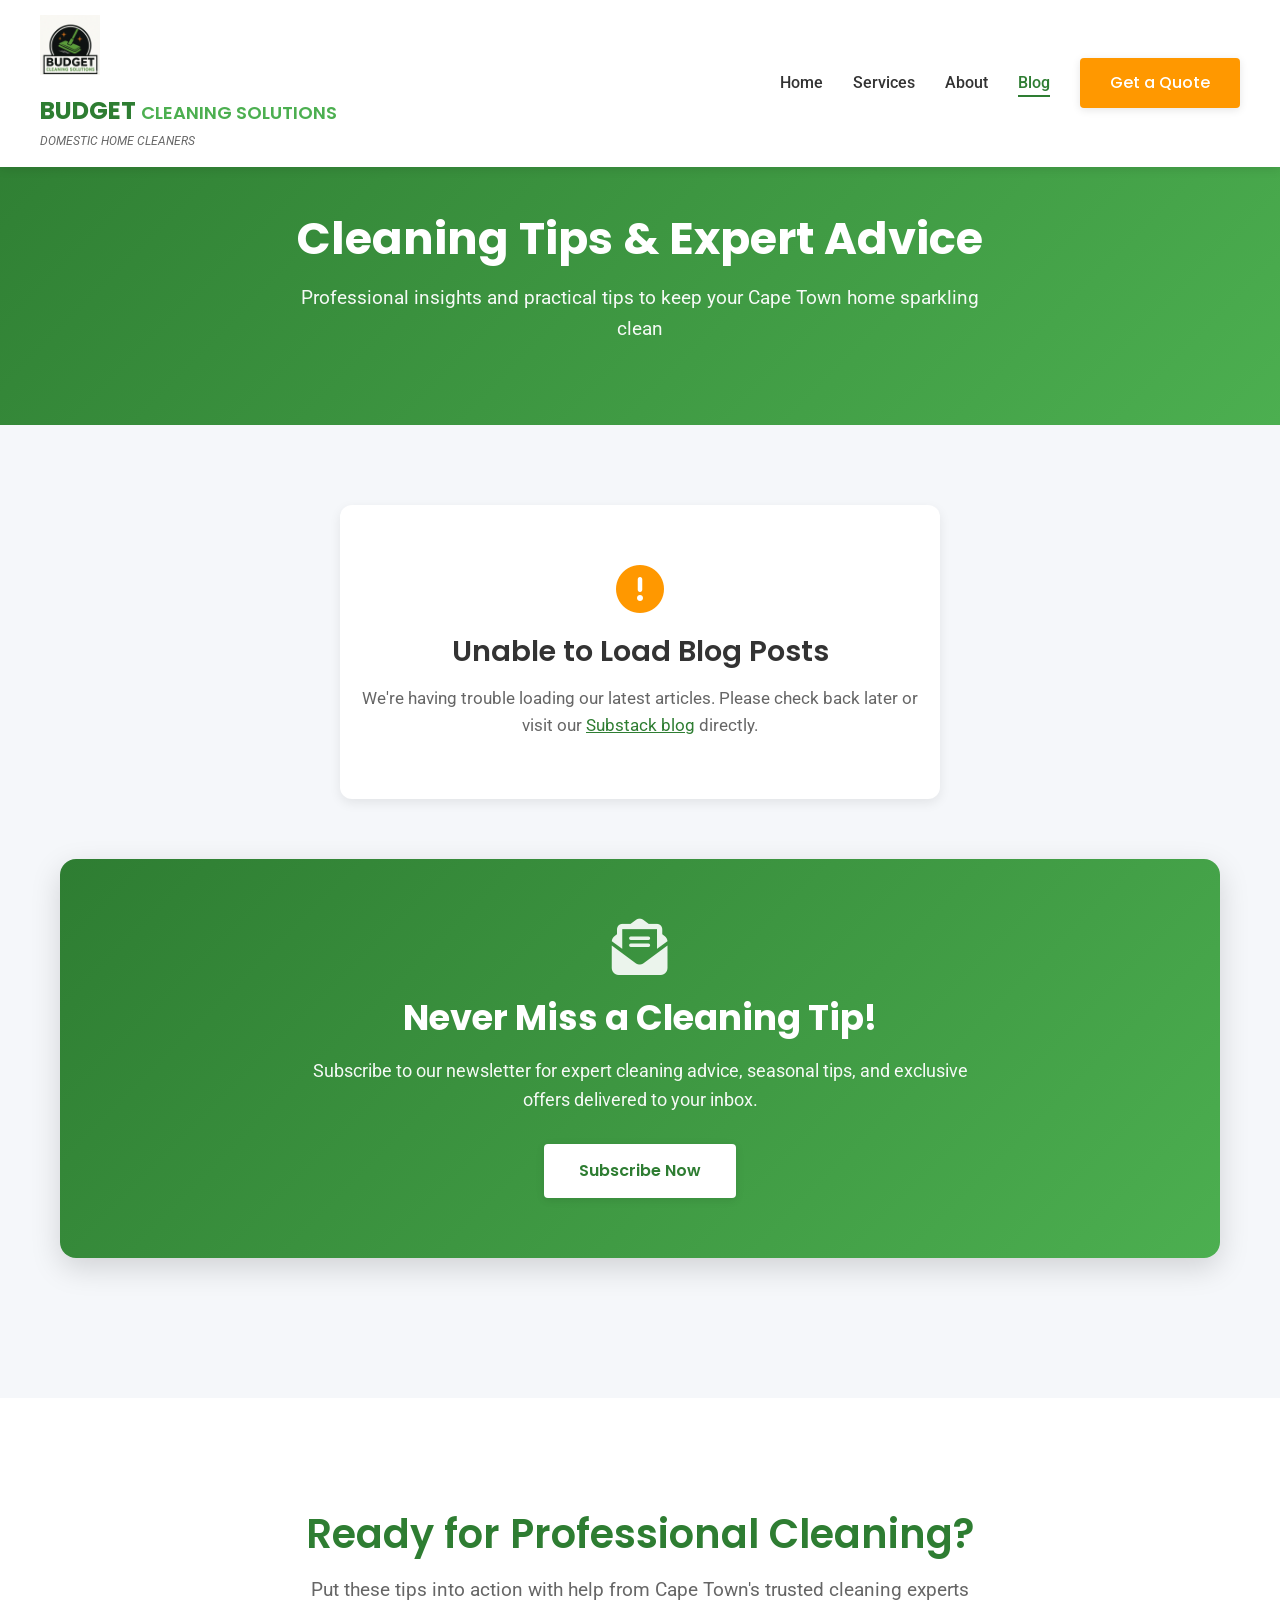
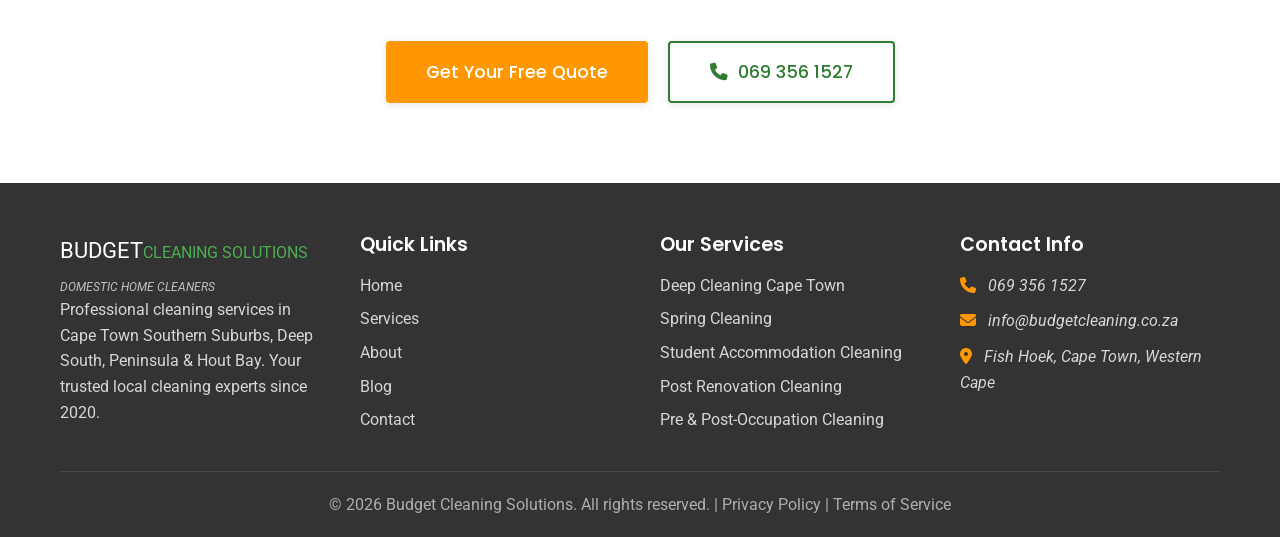
==== commit a372e268: "Improve favicon support and remove window cleaning service SEO references" ====
--- a/blog.html
+++ b/blog.html
@@ -29,9 +29,12 @@
     <meta name="keywords" content="cleaning tips cape town, home cleaning advice, deep cleaning guide, spring cleaning checklist, professional cleaning tips, home maintenance cape town, cleaning hacks, cleaning blog cape town, house cleaning tips, cleaning advice southern suburbs">
     <meta name="author" content="Budget Cleaning Solutions">
     <meta name="robots" content="index, follow, max-image-preview:large, max-snippet:-1, max-video-preview:-1">
-    <meta name="googlebot" content="index, follow">
+    <meta name="googlebot" content="index, follow, max-snippet:-1, max-image-preview:large">
+    <meta name="googlebot-news" content="index, follow">
+    <meta name="google" content="nositelinkssearchbox">
     <meta name="bingbot" content="index, follow">
     <link rel="canonical" href="https://budgetcleaningsolutions.co.za/blog.html">
+    <link rel="alternate" type="text/plain" href="https://budgetcleaningsolutions.co.za/llms.txt" title="LLMs site summary">
     
     <!-- Language and Region -->
     <meta name="language" content="English">
@@ -84,10 +87,11 @@
     <link href="https://fonts.googleapis.com/css2?family=Poppins:wght@300;400;500;600;700&family=Roboto:wght@300;400;500&display=swap" rel="stylesheet">
     
     <!-- Favicons -->
-    <link rel="icon" type="image/png" sizes="32x32" href="images/favicon-32x32.png">
-    <link rel="icon" type="image/png" sizes="16x16" href="images/favicon-16x16.png">
-    <link rel="apple-touch-icon" sizes="180x180" href="images/apple-touch-icon.png">
-    <link rel="manifest" href="/site.webmanifest">
+    <link rel="icon" type="image/x-icon" href="images/favicon_io/favicon.ico">
+    <link rel="icon" type="image/svg+xml" href="images/favicon_io/favicon.svg">
+    <link rel="icon" type="image/png" sizes="96x96" href="images/favicon_io/favicon-96x96.png">
+    <link rel="apple-touch-icon" sizes="180x180" href="images/favicon_io/apple-touch-icon.png">
+    <link rel="manifest" href="images/favicon_io/site.webmanifest">
     
     <!-- Google Search Console Verification -->
     <meta name="google-site-verification" content="YOUR_VERIFICATION_CODE_HERE">
@@ -262,7 +266,6 @@
                         <li><a href="services.html#student-accommodation">Student Accommodation Cleaning</a></li>
                         <li><a href="services.html#post-renovation">Post Renovation Cleaning</a></li>
                         <li><a href="services.html#pre-post-occupation">Pre & Post-Occupation Cleaning</a></li>
-                        <li><a href="services.html#window-cleaning">Window Cleaning</a></li>
                     </ul>
                 </div>
                 
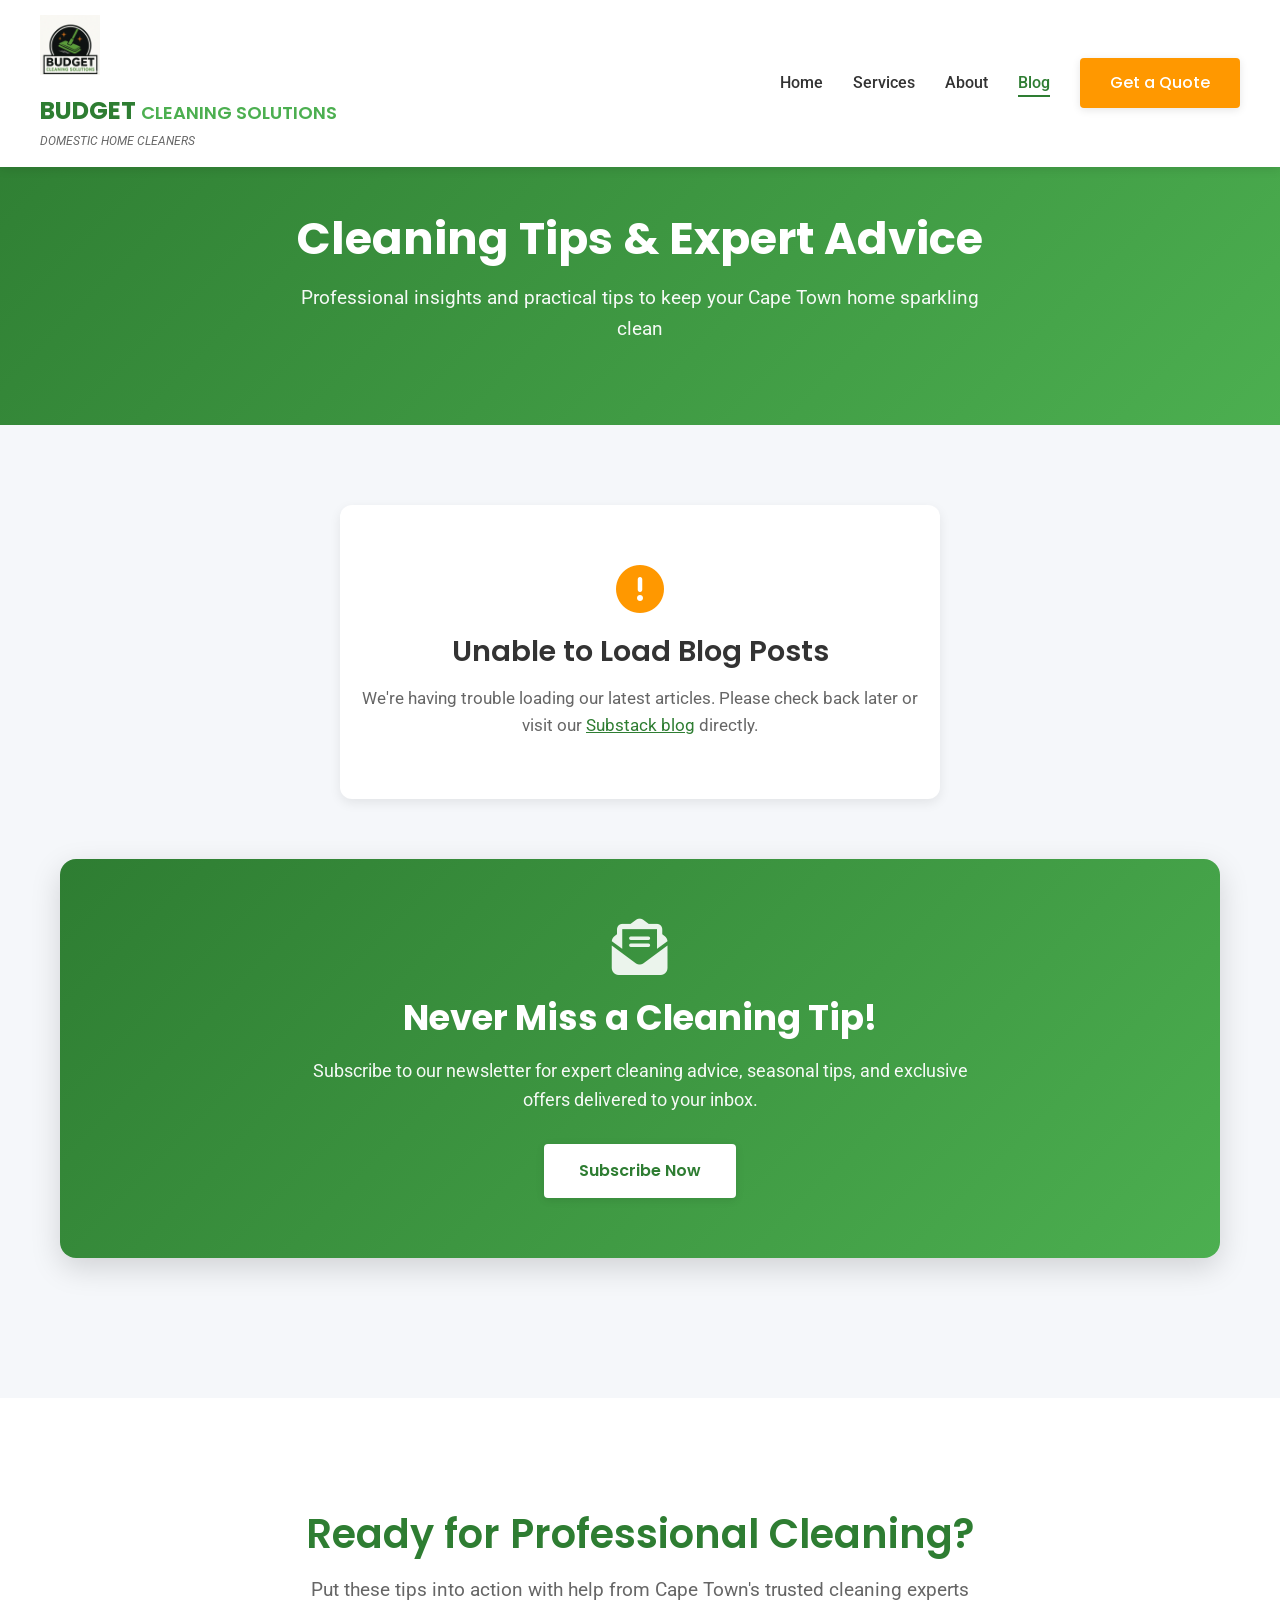
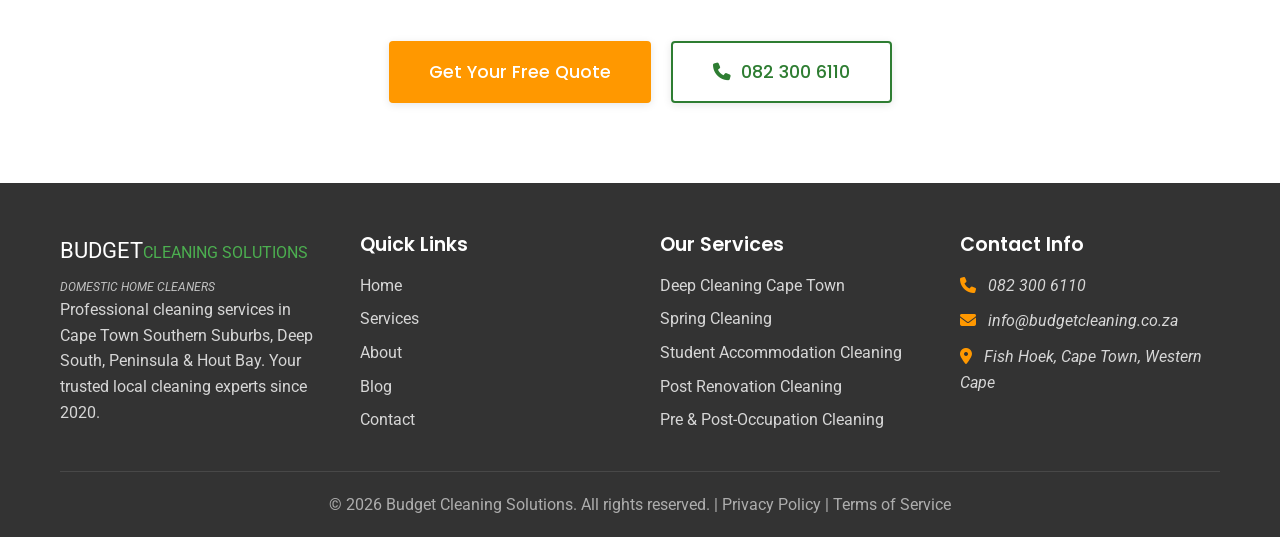
==== commit d27e4ede: "Update contact phone and WhatsApp number across site" ====
--- a/blog.html
+++ b/blog.html
@@ -111,7 +111,7 @@
         "@type": "LocalBusiness",
         "name": "Budget Cleaning Solutions",
         "logo": "https://budgetcleaningsolutions.co.za/images/logo.png",
-        "telephone": "+27693561527",
+        "telephone": "+27823006110",
         "email": "info@budgetcleaning.co.za",
         "address": {
           "@type": "PostalAddress",
@@ -225,7 +225,7 @@
                     <p>Put these tips into action with help from Cape Town's trusted cleaning experts</p>
                     <div class="cta-buttons">
                         <a href="contactform.html" class="btn btn-primary btn-large">Get Your Free Quote</a>
-                        <a href="tel:+27693561527" class="btn btn-secondary btn-large"><i class="fas fa-phone"></i> 069 356 1527</a>
+                        <a href="tel:+27823006110" class="btn btn-secondary btn-large"><i class="fas fa-phone"></i> 082 300 6110</a>
                     </div>
                 </div>
             </div>
@@ -272,7 +272,7 @@
                 <div class="footer-col">
                     <h4>Contact Info</h4>
                     <address>
-                        <p><i class="fas fa-phone" aria-hidden="true"></i> <a href="tel:+27693561527">069 356 1527</a></p>
+                        <p><i class="fas fa-phone" aria-hidden="true"></i> <a href="tel:+27823006110">082 300 6110</a></p>
                         <p><i class="fas fa-envelope" aria-hidden="true"></i> <a href="mailto:info@budgetcleaning.co.za">info@budgetcleaning.co.za</a></p>
                         <p><i class="fas fa-map-marker-alt" aria-hidden="true"></i> Fish Hoek, Cape Town, Western Cape</p>
                     </address>
